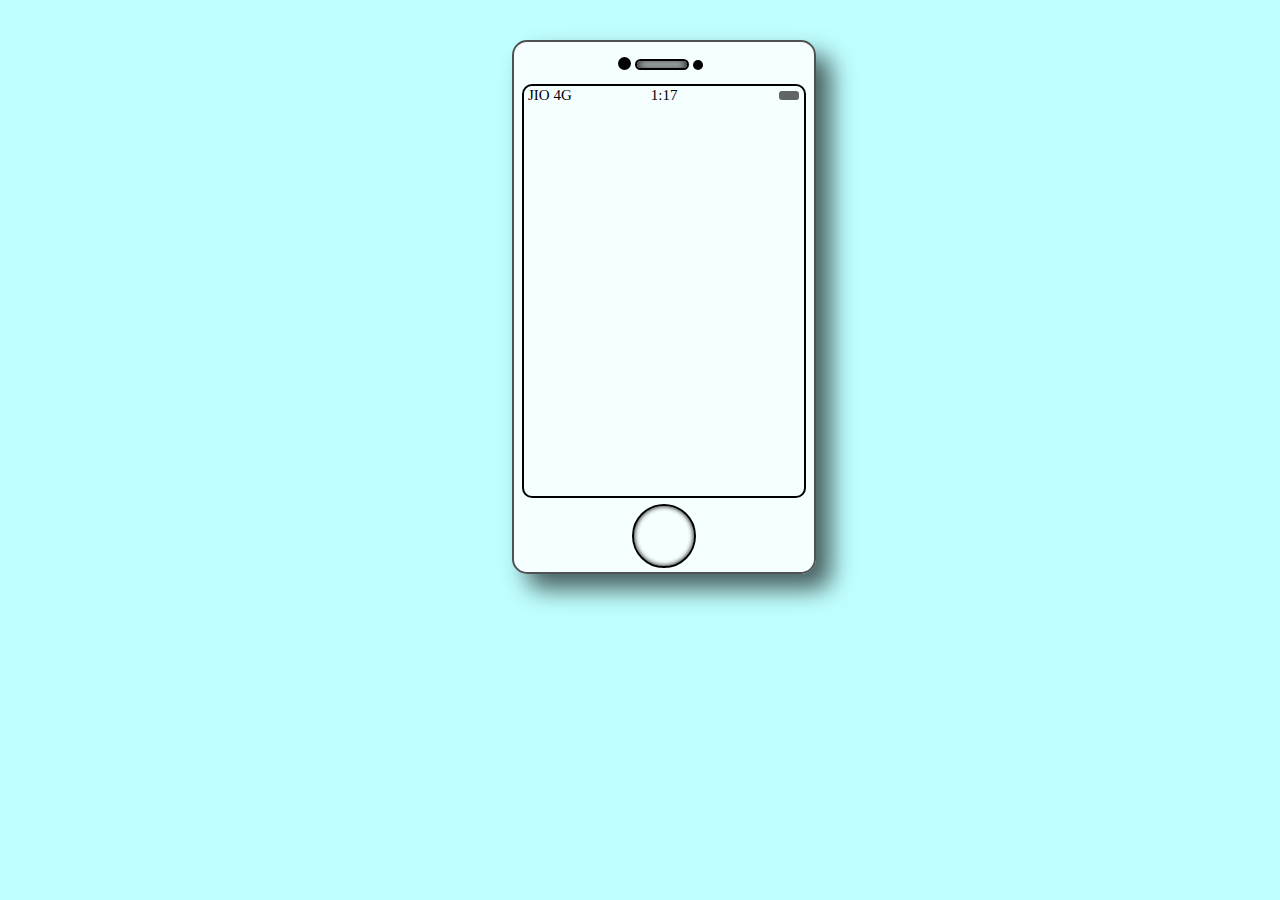
==== CSS Art-2/index.html @ 4f0a9518 "2nd CSS Art" ====
<!DOCTYPE html>
<html lang="en">
<head>
    <meta charset="UTF-8">
    <meta http-equiv="X-UA-Compatible" content="IE=edge">
    <meta name="viewport" content="width=device-width, initial-scale=1.0">
    <link rel="stylesheet" href="/CSS Art-2/style.css">
    <title>CSS Art-2</title>
</head>
<body>
    <div class="container">
        <div class="smartphone">
            <div class="camera"></div>
            <div class="speaker"></div>
            <div class="sensor"></div>
            <div class="screen">
                <p class="network">JIO 4G</p>
                <p class="time">1:17</p>
                <p class="battary"></p>
            </div>
            <div class="botton">

            </div>
        </div>
    </div>
</body>
</html>
---- CSS Art-2/style.css ----
*{
    padding: 0; margin: 0;
}

.container{
    height: 100vh;
    width: 100vw;
    background: rgb(192, 255, 255);
}

.smartphone{
    position: absolute;
    left: 40%;
    top: 40px;
    height:530px;
    width: 300px;
    background-color: rgba(255, 255, 255, 0.849);
    border: 2px solid rgba(0, 0, 0, 0.678);
    border-radius: 15px;
    /* box-shadow: 15px 15px 25px rgba(0, 0, 0, 0.637), -15px -15px 25px rgba(255, 255, 255, 0.637); */
    box-shadow: 15px 15px 25px rgba(0, 0, 0, 0.637);
}


.camera{
    display: inline-block;
    height:13px;
    width: 13px;
    /* border: 2px solid black; */
    background-color: black;
    border-radius: 50%;
    margin-top: 15px;
    margin-left: 104px;
}

.speaker{
    display: inline-block;
    height: 7px;
    width: 50px;
    border: 2px solid #000000;
    border-radius: 10px;
    box-shadow: inset 0 0 8px black;
}

.sensor{
    display: inline-block;
    height: 10px;
    width: 10px;
    background-color: black;
    border-radius: 10px;
}

.screen{
    height: 410px;
    width: 280px;
    border: 2px solid black;
    margin: auto;
    margin-top: 10px;
    border-radius: 10px;
    background: url("https://source.unsplash.com/kMpsA4yxNJI");
    background-position: center;
}

.screen p{
    display: inline-block;
    font-size: 15px;
}

.screen .network{
    margin-left: 4px;
}

.screen .time{
    margin-left: 75px;
}

.screen .battary{
    height: 9px;
    width: 20px;
    border-radius: 3px;
    background-color: rgba(0, 0, 0, 0.602);
    margin-left: 98px;
}

.botton{
    height: 60px;
    width: 60px;
    border: 2px solid black;
    border-radius: 50%;
    margin: auto;
    /* margin-left: 110px; */
    margin-top: 6px;
    box-shadow: inset 0 0 5px black;
}
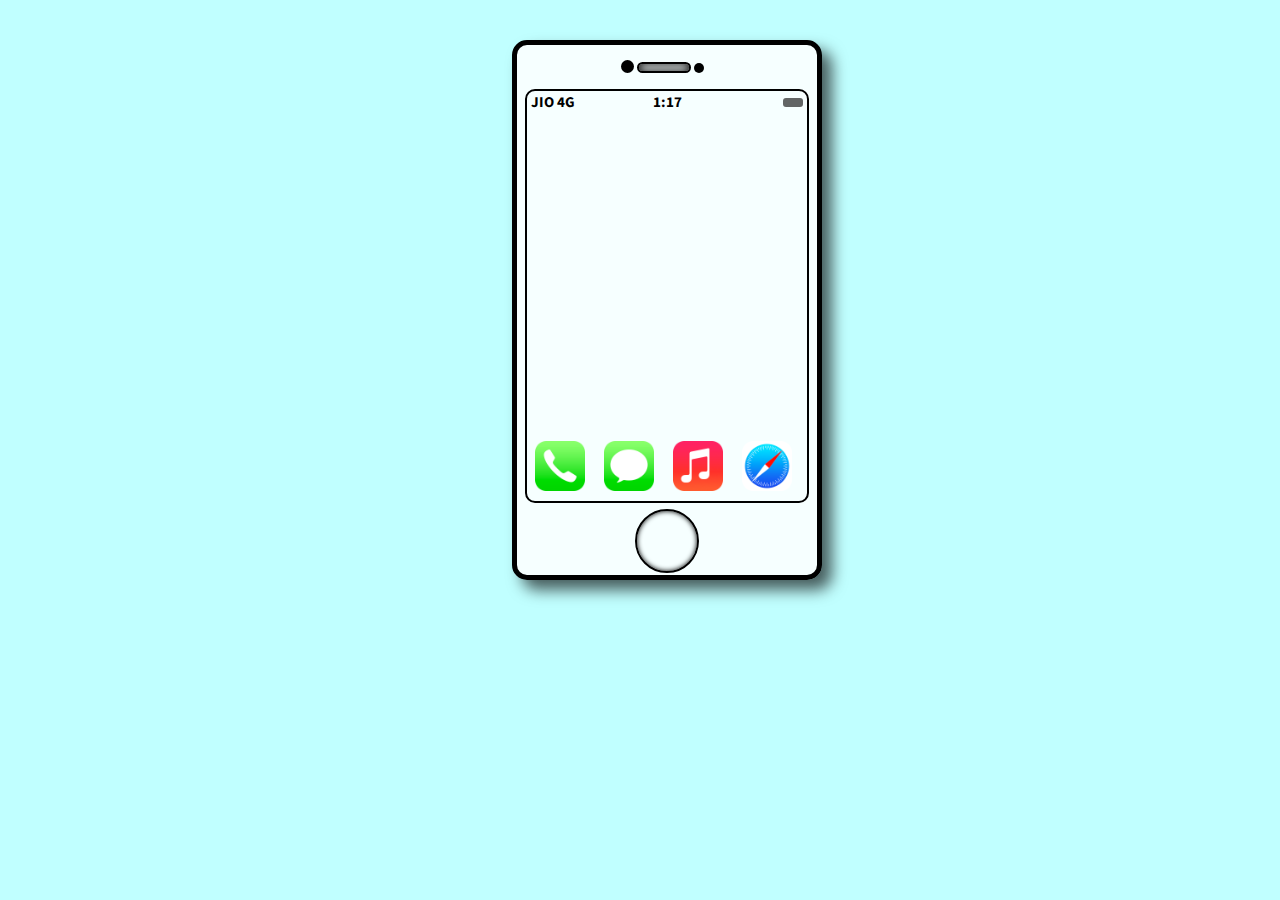
==== commit d1fc876b: "CSS Art-2" ====
--- a/CSS Art-2/index.html
+++ b/CSS Art-2/index.html
@@ -17,6 +17,12 @@
                 <p class="network">JIO 4G</p>
                 <p class="time">1:17</p>
                 <p class="battary"></p>
+                <div class="icons">
+                    <div class="icon"><img src="/CSS Art-2/images/phone.png" alt=""></div>
+                    <div class="icon"><img src="/CSS Art-2/images/message.png" alt=""></div>
+                    <div class="icon"><img src="/CSS Art-2/images/music.png" alt=""></div>
+                    <div class="icon"><img src="/CSS Art-2/images/safari.png" alt=""></div>
+                </div>
             </div>
             <div class="botton">
 
--- a/CSS Art-2/style.css
+++ b/CSS Art-2/style.css
@@ -1,5 +1,7 @@
+@import url('https://fonts.googleapis.com/css2?family=Source+Sans+Pro:wght@200&display=swap');
+
 *{
-    padding: 0; margin: 0;
+    padding: 0; margin: 0; font-family: 'Source Sans Pro', sans-serif; font-weight: bold;
 }
 
 .container{
@@ -15,10 +17,10 @@
     height:530px;
     width: 300px;
     background-color: rgba(255, 255, 255, 0.849);
-    border: 2px solid rgba(0, 0, 0, 0.678);
+    border: 5px solid rgb(0, 0, 0);
     border-radius: 15px;
     /* box-shadow: 15px 15px 25px rgba(0, 0, 0, 0.637), -15px -15px 25px rgba(255, 255, 255, 0.637); */
-    box-shadow: 15px 15px 25px rgba(0, 0, 0, 0.637);
+    box-shadow: 10px 10px 15px  rgba(0, 0, 0, 0.637);
 }
 
 
@@ -59,6 +61,7 @@
     border-radius: 10px;
     background: url("https://source.unsplash.com/kMpsA4yxNJI");
     background-position: center;
+    position: relative;
 }
 
 .screen p{
@@ -82,6 +85,36 @@
     margin-left: 98px;
 }
 
+.screen ul{
+    list-style: none;
+}
+
+.screen li{
+    display: inline-block;
+    
+}
+
+.screen ul li img{
+    height: 50px;
+    width: 50px;
+    margin: 8px;
+    position: absolute;
+    bottom: 0;
+    
+}
+
+.screen .icons .icon{
+    display: inline-block;
+    position: relative;
+    top: 320px;
+}
+
+.screen .icons .icon img{
+    height: 50px;
+    width: 50px;
+    margin: 8px;
+}
+
 .botton{
     height: 60px;
     width: 60px;
@@ -91,4 +124,4 @@
     /* margin-left: 110px; */
     margin-top: 6px;
     box-shadow: inset 0 0 5px black;
-}+}
